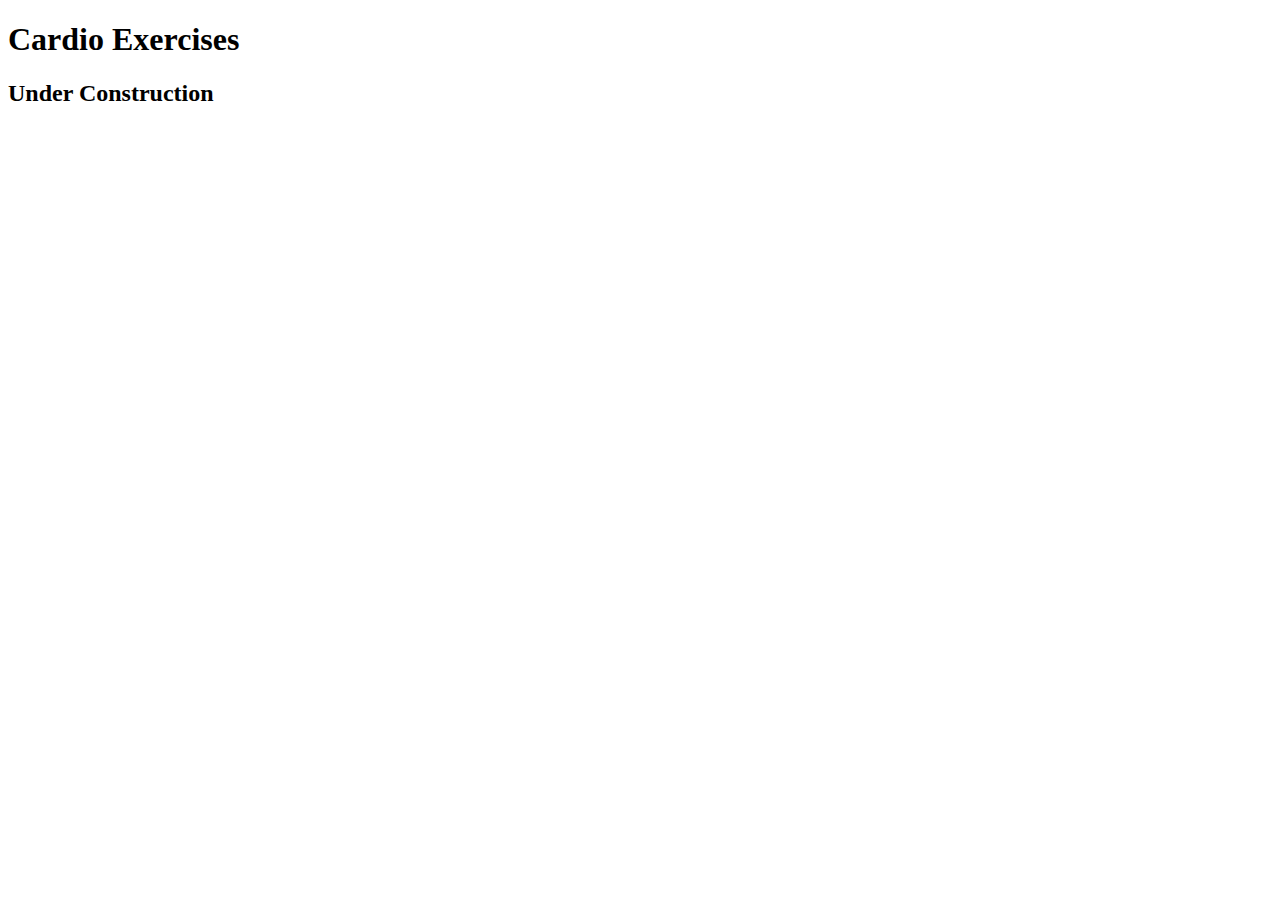
==== cardio/index.html @ bd1ae1ac "Add files via upload" ====
<!DOCTYPE html>

<html lang="en">
<head>
	<meta charset="utf-8">
	<title>Shape Up! | Cardio Exercises</title>
</head>

<body>
	<main>
	    <h1>Cardio Exercises</h1>
		<h2>Under Construction</h2>
	</main>
</body>
</html>
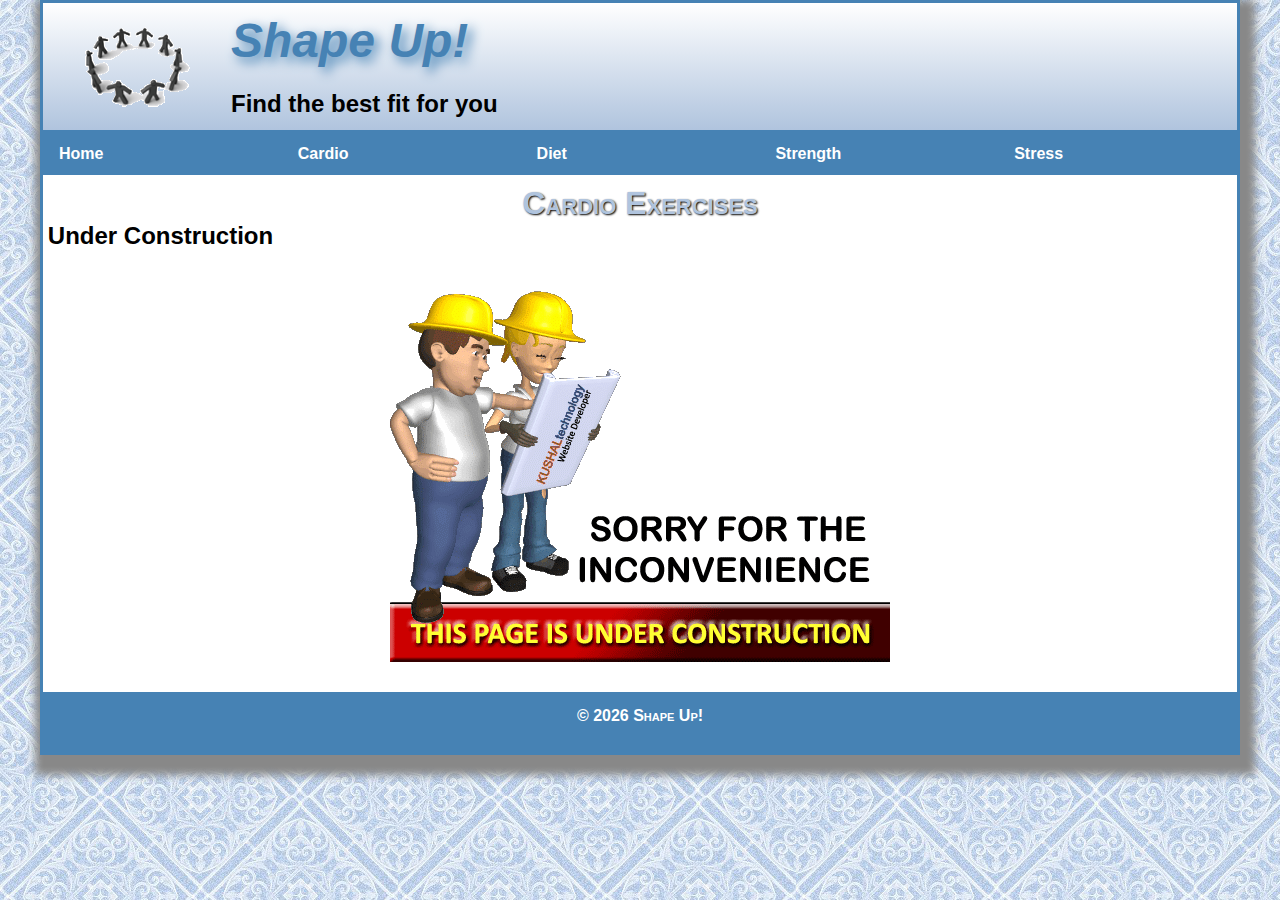
==== commit 25cb9347: "Add files via upload" ====
--- a/cardio/index.html
+++ b/cardio/index.html
@@ -1,15 +1,89 @@
-<!DOCTYPE html>
-
+<!doctype html>
 <html lang="en">
 <head>
-	<meta charset="utf-8">
-	<title>Shape Up! | Cardio Exercises</title>
+
+	<meta charset="utf-8" />
+	<meta name="description" content="Learn how to properly take care of your body">
+  	<meta name="keywords" content="health, exercise, diet, strength, cardio, stress, workout, eat right">
+  	<meta name="author" content="Peter Byram">
+	<meta name="viewport" content="width=device-width, initial-scale=1.0">
+	<link rel="stylesheet" href="../styles/normalize.css">
+	<link rel="stylesheet" href="../styles/main.css">
+
+	<link rel="icon" href="../images/favicon.ico">
+
+	<title>
+		Cardio exercises | Shape Up
+	</title>
+
+	<!-- SlickNav -->
+	<link rel="stylesheet" href="../styles/slicknav.css">
+	<script src="https://ajax.googleapis.com/ajax/libs/jquery/3.5.1/jquery.min.js"></script>
+
+	<script src="../js/jquery.slicknav.min.js"></script>
+
+		<script type="text/javascript">
+		$(document).ready(function(){
+			$('#nav_menu').slicknav({prependTo:"#mobilemenu"});
+		});
+		</script>
+
+
 </head>
 
-<body>
+<body> 
+
+	<header class="clearfix">
+		<a href="../index.html"><img id="logoimage" src="../images/shape_up_logo.png" alt="Return to homepage" title="Return to homepage"></a>
+		<a href="../index.html"><h2 alt="Return to homepage" title="Return to homepage">Shape Up!</h2></a>
+		<h3>Find the best fit for you</h3>
+	</header>
+
+	<!-- Slicknav Nav Tags-->
+	<nav id="mobilemenu"></nav>
+	
+
+
+	<!-- Nav_Menu-->
+	<nav id="nav_menu">
+		<ul class="container">
+			<li><a href="../index.html">Home</a></li>
+			<li><a href="../cardio/index.html">Cardio</a></li>
+			<li><a href="../diet/index.html">Diet</a>
+				<ul>
+					<li><a href="../diet/bmi.html">BMI</a></li>
+					<li><a href="../diet/calories.html">Calories</a></li>
+					<li><a href="../diet/meals.html">Meals</a></li>
+				</ul>
+			</li>
+			<li><a href="../strength/index.html">Strength</a></li>
+			<li id="last"><a href="../stress/index.html">Stress</a>
+				<ul>
+					<li><a href="../stress/meditate.html">Meditate</a></li>
+					<li><a href="../stress/tips.html">Tips</a></li>
+					<li><a href="../stress/vipassana.html">Vipassana</a></li>
+				</ul>
+			</li>
+		</ul>
+	</nav>
+
+	
 	<main>
-	    <h1>Cardio Exercises</h1>
+		<h1>Cardio Exercises</h1>
 		<h2>Under Construction</h2>
+		<img class="underconstruction" src="../images/underconstruction.gif">
 	</main>
+
+	<script>
+        window.onload = function() {
+            var d = new Date();
+            document.getElementById("copyright").innerHTML = d.getFullYear();
+        }
+    </script>
+
+
+	<footer>
+		<p>&copy; <span id="copyright"></span> Shape Up!</p>
+	</footer>
 </body>
 </html>--- a/styles/main.css
+++ b/styles/main.css
@@ -0,0 +1,288 @@
+* {
+    margin: 0;
+    padding: 0;
+    box-sizing: border-box;
+}
+.clearfix::after {
+    content: "";
+    clear: both;
+    display: table;
+}
+html {
+    background-color: lightsteelblue;
+    background-image: url("../images/bgtile.jpg");
+    background-attachment: fixed;
+}
+body {
+    font-family: Arial, Helvetica, sans-serif;
+    font-size: 100%;
+    max-width: 1200px;
+    width: 100%;
+    margin: 0 auto;
+    border: 3px solid steelblue;
+    background-color: white;
+    box-shadow: 5px 10px 8px 10px #888888;
+}
+h1 {
+    font-size: 300%;
+    color: lightsteelblue;
+    text-align: center;
+    margin: 10px 0 0;
+    font-variant: small-caps;
+    text-shadow: 1px 1px 2px #000000;
+}
+
+h2, h3, p, blockquote {
+    margin-bottom: 12px;
+}
+
+h1 {
+    font-size: 200%;
+    text-align: center;
+}
+header {
+    border-bottom: 3px solid steelblue;
+    background: linear-gradient(white, lightsteelblue);
+}
+header h2 {
+    font-size: 300%;
+    font-style: italic;
+    color: steelblue;
+    text-shadow: 5px 5px 12px;
+    padding: 10px 0;
+}
+header a {
+    text-decoration: none;
+}
+#logoimage {
+    float: left;
+    padding: 10px 1.5em;
+}
+#nav_menu {
+    position: sticky;
+    top: 0;
+}
+.container {
+    display: flex;
+    list-style: none;
+    background-color: steelblue;
+    position: relative;
+}
+.container li {
+    flex: 1;
+}
+.container li a {
+    display: block;
+    padding: .75em 1em;
+    text-decoration: none;
+    color: white;
+    font-weight: bold;
+    transition: all .5s;
+}
+.container li a:hover {
+    color: black;
+    background-color: lightsteelblue;
+}
+/* flexbox nav menu 2nd tier code */
+.container ul {
+    display: none;
+    width: 20%;
+    list-style: none;
+    position: absolute;
+    top: 100%;
+    background-color: steelblue;
+    box-shadow: 7px 7px 15px -1px gray;
+}
+.container ul li {
+    flex-direction: column;
+}
+.container ul li a {
+    padding-left: 1em;
+}
+.container li:hover > ul {
+    display: block;
+}
+
+
+
+#nav_list h2 {
+    margin-bottom: 5px;
+    text-align: center;
+}
+#nav_list ul {
+    list-style: none;
+}
+#nav_list ul li {
+    width: 100%;
+    margin: 0 auto .5em;
+    
+}
+#nav_list ul li a {
+    display: block;
+    font-weight: bold;
+    text-decoration: none;
+    background-color: lightsteelblue;
+    padding: .5em 0 .5em .5em;
+    color: black;
+    border-radius: 25px;
+    transition: all .5s;
+}
+#nav_list ul li a:hover {
+    color: white;
+    background-color: steelblue;
+    padding: .5em 0 .5em 1.5em;
+}
+main {
+    padding: 0 .3em;
+    clear: both;
+}
+aside {
+    width: 30%;
+    padding: 10px .8em 0;
+}
+section {
+    width: 40%;
+    float: left;
+    padding-top: 10px;
+    
+}
+
+#leftaside {
+    float: left;
+}
+#rightaside {
+    float: right;
+}
+article {
+    display: flex;
+    flex-direction: column;
+}
+article > img {
+    margin: 1em 2em;
+    border-radius: 5px;
+    box-shadow: 2px 2px 3px 3px darkslategray;
+}
+.icon {
+    float: left;
+    margin-right: .5em;
+    max-width: 25px;
+}
+section h3::after {
+    clear: left;
+}
+section p {
+    margin: 0 2em 1.5em;
+}
+section h3 {
+    margin-bottom: 5px;
+}
+.underconstruction {
+    display: block;
+    margin: auto;
+}
+
+blockquote {
+    font-style: italic;
+    padding: 1em;
+    border-left: 3px solid steelblue;
+    background-color: #eeeeee;
+    border-radius: 5px;
+    width: 80%;
+    margin: 1em auto;
+    font-family: 'Times New Roman', Times, serif;
+    font-size: 120%;
+}
+h3 {
+    font-size: 150%;
+}
+aside a {
+    text-decoration: none;
+}
+aside h2 {
+    color: maroon;
+    text-align: center;
+}
+
+section a:link, section a:visited {
+    color: maroon;
+}
+section a:hover, section a:active {
+    color: steelblue;
+}
+
+aside a:link, aside a:visited {
+    color: steelblue;
+}
+aside a:hover, aside a:active {
+    color: maroon;
+}
+
+footer {
+    clear: both;
+    background-color: steelblue;
+    padding: 15px 0;
+    margin-top: 30px;
+}
+footer p {
+    color: white;
+    font-weight: bold;
+    text-align: center;
+    font-variant: small-caps;
+}
+/* hide mobile menu */
+#mobilemenu {
+    display: none;
+}
+
+
+/* media queries */
+@media only screen and (max-width: 900px) {
+    html {
+        background-image: none;
+    }
+    body {
+      box-shadow: none;
+      font-size: 90%;
+      border: none;
+    }
+    #leftaside {
+        display: none;
+    }
+    section {
+        width: 70%;
+        padding-left: 1em;
+    }
+  }
+
+  @media only screen and (max-width: 767px) {
+    #nav_menu {
+        display: none;
+    }
+    #mobilemenu {
+        display: block;
+    }
+    .slicknav_menu {
+        background-color: steelblue !important;
+    }
+    header h2 {
+        font-size: 200%;
+    }
+    h1 {
+        font-size: 200%;
+    }
+    section, aside {
+        float: none;
+        width: 100%;
+        margin: 0 auto;
+        padding: .5em;
+    }
+    #logoimage {
+        float: none;
+        padding: .5em;
+        display: block;
+    }
+    header img, header h2, header h3 {
+        margin: 0 auto;
+        text-align: center;
+    }
+  }